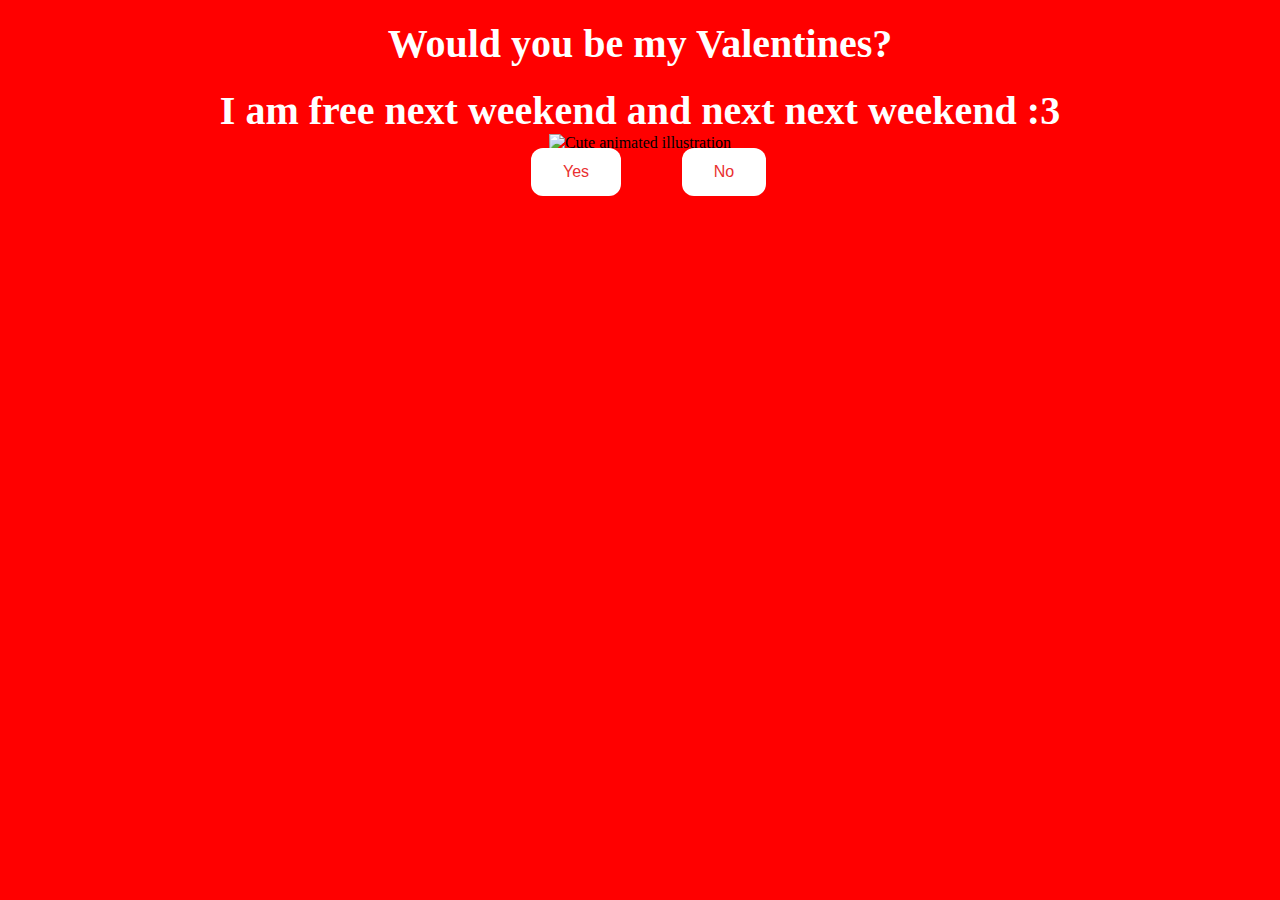
==== index.html @ 60ef2122 "Add files via upload" ====
<!DOCTYPE html>
<html lang="en">
    <head>
        <link rel="stylesheet" href="./styles.css">
        
    </head> 
    <body>
        <div class="container">
            <div >
                <h1 class = "header_text">Would you be my Valentines?</h1>
                <h1 class = "header_text">I am free next weekend and next next weekend :3</h1>
            </div>
            <div class="gif_container">
                <img src="https://media1.giphy.com/media/v1.Y2lkPTc5MGI3NjExcDdtZ2JiZDR0a3lvMWF4OG8yc3p6Ymdvd3g2d245amdveDhyYmx6eCZlcD12MV9pbnRlcm5hbF9naWZfYnlfaWQmY3Q9cw/cLS1cfxvGOPVpf9g3y/giphy.gif" alt="Cute animated illustration">
            </div>
            <div class = "buttons">
                <button class="btn" id = "yesButton" onclick="nextPage()">Yes </button>
                <button class="btn" id="noButton" onmouseover="moveButton()" onclick="moveButton()">No</button>
                <script>
                    function nextPage() {
                        window.location.href = "answer.html";
                    }
                    
                    function moveButton() {
                        var x = Math.random() * (window.innerWidth - document.getElementById('noButton').offsetWidth) - 85;
                        var y = Math.random() * (window.innerHeight - document.getElementById('noButton').offsetHeight) - 48;
                        document.getElementById('noButton').style.left = `${x}px`;
                        document.getElementById('noButton').style.top = `${y}px`;
                    }
                </script> 
            </div>
        </div>
       
    </body> 
</html>
---- styles.css ----
body {
    display: block;
    justify-content: center;
    align-items: center;
    height: 90vh;
    background-color: rgb(255, 0, 0);
}

#noButton {
    position: absolute;
    margin-left: 150px;
    transition: 0.5s;
}

#yesButton {
    position: absolute;
    margin-right: 150px;
}

.header_text {
    font-family: 'Nunito';
    font-size: 40px;
    font-weight: bold;
    color: rgb(255, 255, 255);
    text-align: center;
    margin-top: 20px;
    margin-bottom: 0;
}

.buttons {
    display: flex;
    flex-direction: row;
    justify-content: center;
    align-items: center;
    margin-top: 20px;
    margin-left: 20px;
}

.btn {
    background-color: #ffffff;
    color: rgb(233, 48, 48);
    padding: 15px 32px;
    text-align: center;
    display: inline-block;
    font-size: 16px;
    margin: 4px 2px;
    cursor: pointer;
    border: none;
    border-radius: 12px;
    transition: background-color 0.3s ease;
}

.gif_container {
    display: flex;
    justify-content: center;
    align-items: center;
}

@media only screen and (max-width: 320px) and (max-height: 568px) {
    body {
        height: 100vh;
    }

    .header_text {
        font-size: 20px;
    }

    img {
        height: 60vh;
    }

    .btn {
        padding: 10px 18px;
        font-size: 12px;
    }
}

@media only screen and (max-width: 414px) and (max-height: 736px) {
    body {
        height: 90vh;
    }

    .header_text {
        font-size: 28px;
    }

    img {
        height: 60vh;
    }

    .btn {
        padding: 15px 25px;
        font-size: 14px;
    }
}
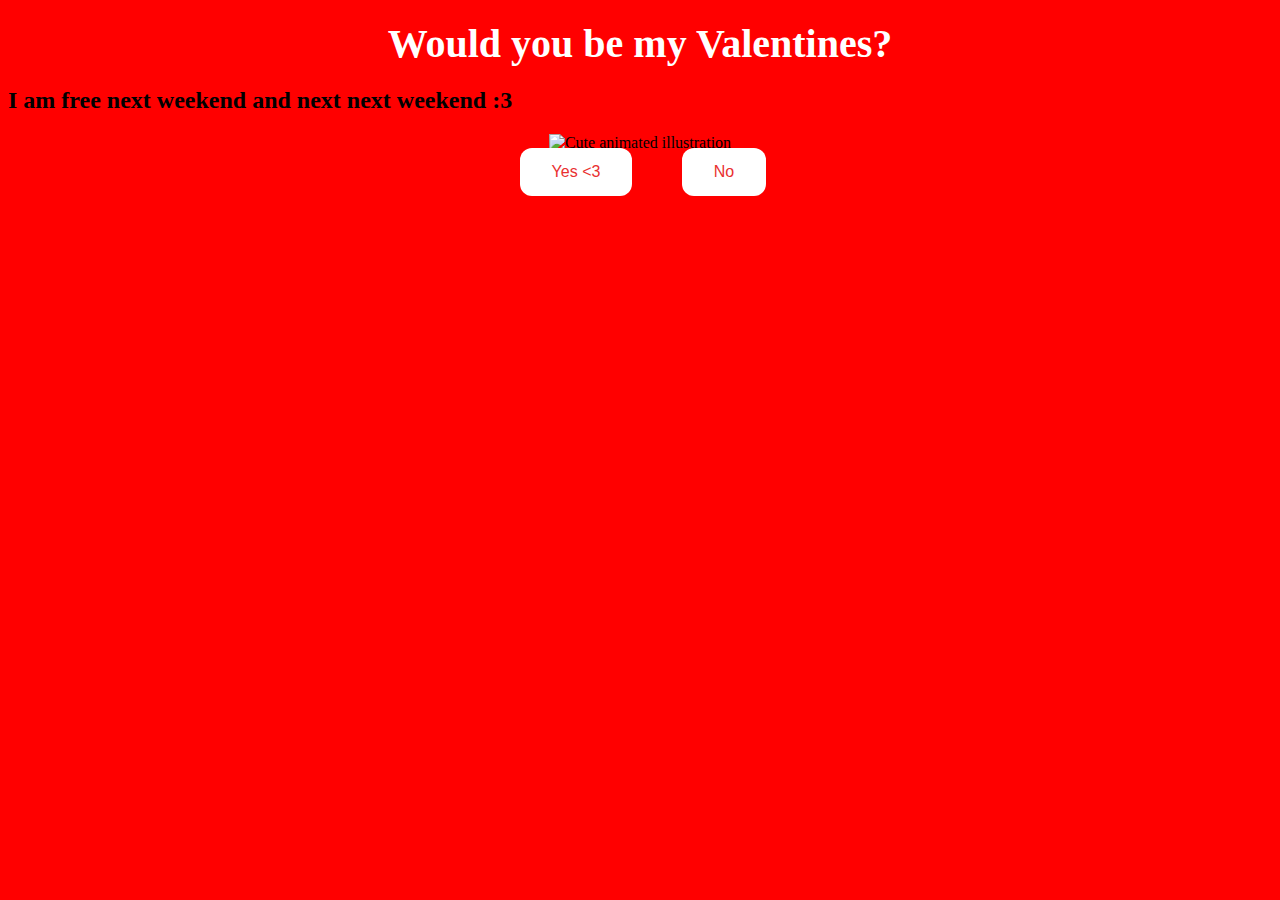
==== commit 86e5d913: "Update index.html" ====
--- a/index.html
+++ b/index.html
@@ -8,13 +8,13 @@
         <div class="container">
             <div >
                 <h1 class = "header_text">Would you be my Valentines?</h1>
-                <h1 class = "header_text">I am free next weekend and next next weekend :3</h1>
+                <h2 class = "header_text2">I am free next weekend and next next weekend :3</h2>
             </div>
             <div class="gif_container">
                 <img src="https://media1.giphy.com/media/v1.Y2lkPTc5MGI3NjExcDdtZ2JiZDR0a3lvMWF4OG8yc3p6Ymdvd3g2d245amdveDhyYmx6eCZlcD12MV9pbnRlcm5hbF9naWZfYnlfaWQmY3Q9cw/cLS1cfxvGOPVpf9g3y/giphy.gif" alt="Cute animated illustration">
             </div>
             <div class = "buttons">
-                <button class="btn" id = "yesButton" onclick="nextPage()">Yes </button>
+                <button class="btn" id = "yesButton" onclick="nextPage()">Yes &lt3</button>
                 <button class="btn" id="noButton" onmouseover="moveButton()" onclick="moveButton()">No</button>
                 <script>
                     function nextPage() {
@@ -32,4 +32,4 @@
         </div>
        
     </body> 
-</html>+</html>
